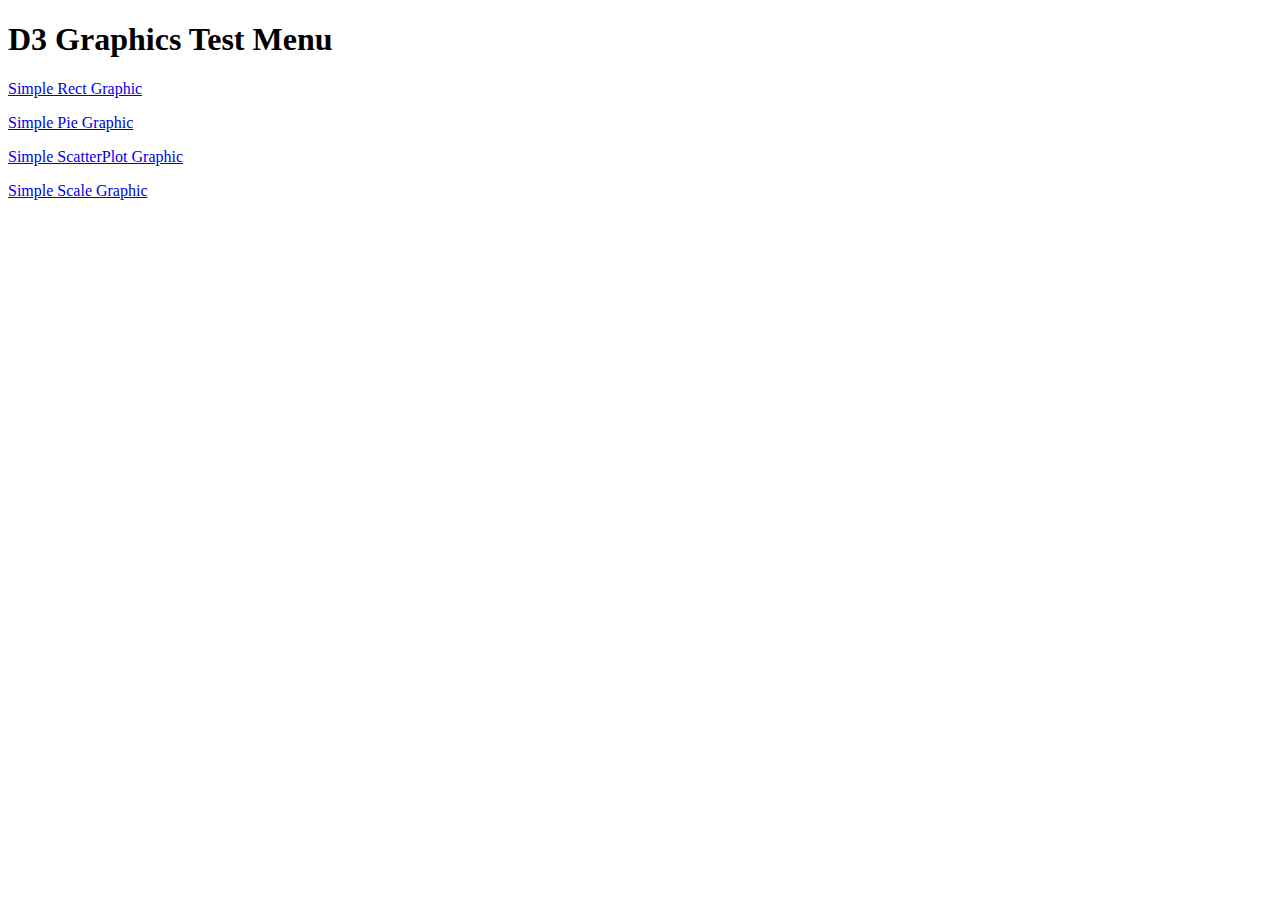
==== src/index.html @ 15e6b640 "Initial D3JS Tests" ====
<!DOCTYPE html>
<html lang="en">
<head>
    <meta charset="UTF-8">
    <title>D3 Graphics Menu</title>
</head>
<body>
    <h1>D3 Graphics Test Menu</h1>

    <p><a href="simpleRect.html">Simple Rect Graphic</a></p>
    <p><a href="simplePie.html">Simple Pie Graphic</a></p>
    <p><a href="simpleScatterplot.html">Simple ScatterPlot Graphic</a></p>
    <p><a href="simpleScale.html">Simple Scale Graphic</a></p>

</body>
</html>
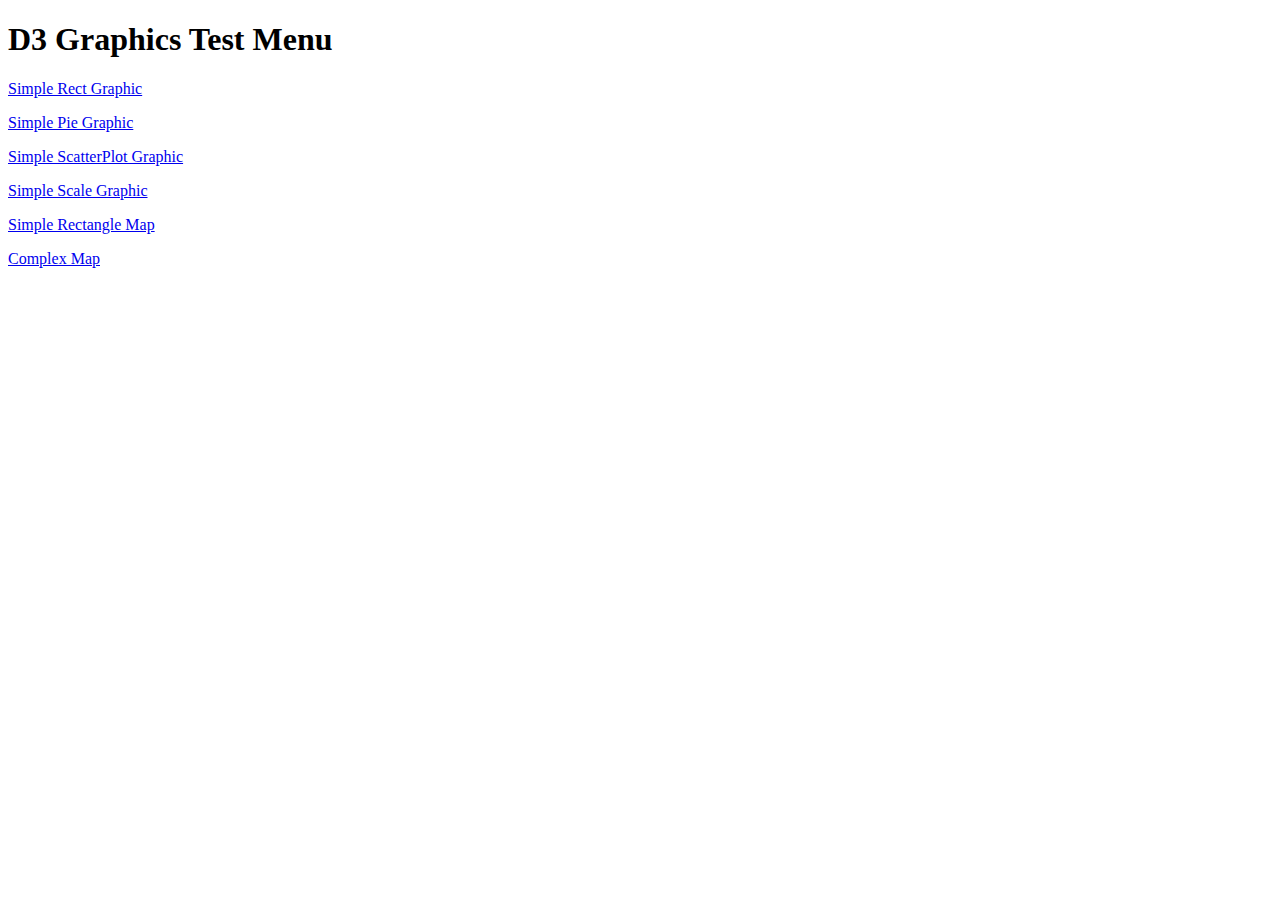
==== commit fdc5f975: "Added some simple amp examples" ====
--- a/src/index.html
+++ b/src/index.html
@@ -11,6 +11,8 @@
     <p><a href="simplePie.html">Simple Pie Graphic</a></p>
     <p><a href="simpleScatterplot.html">Simple ScatterPlot Graphic</a></p>
     <p><a href="simpleScale.html">Simple Scale Graphic</a></p>
+    <p><a href="simpleRectangleMap.html">Simple Rectangle Map</a></p>
+    <p><a href="d3leafletExample.html">Complex Map</a></p>
 
 </body>
 </html>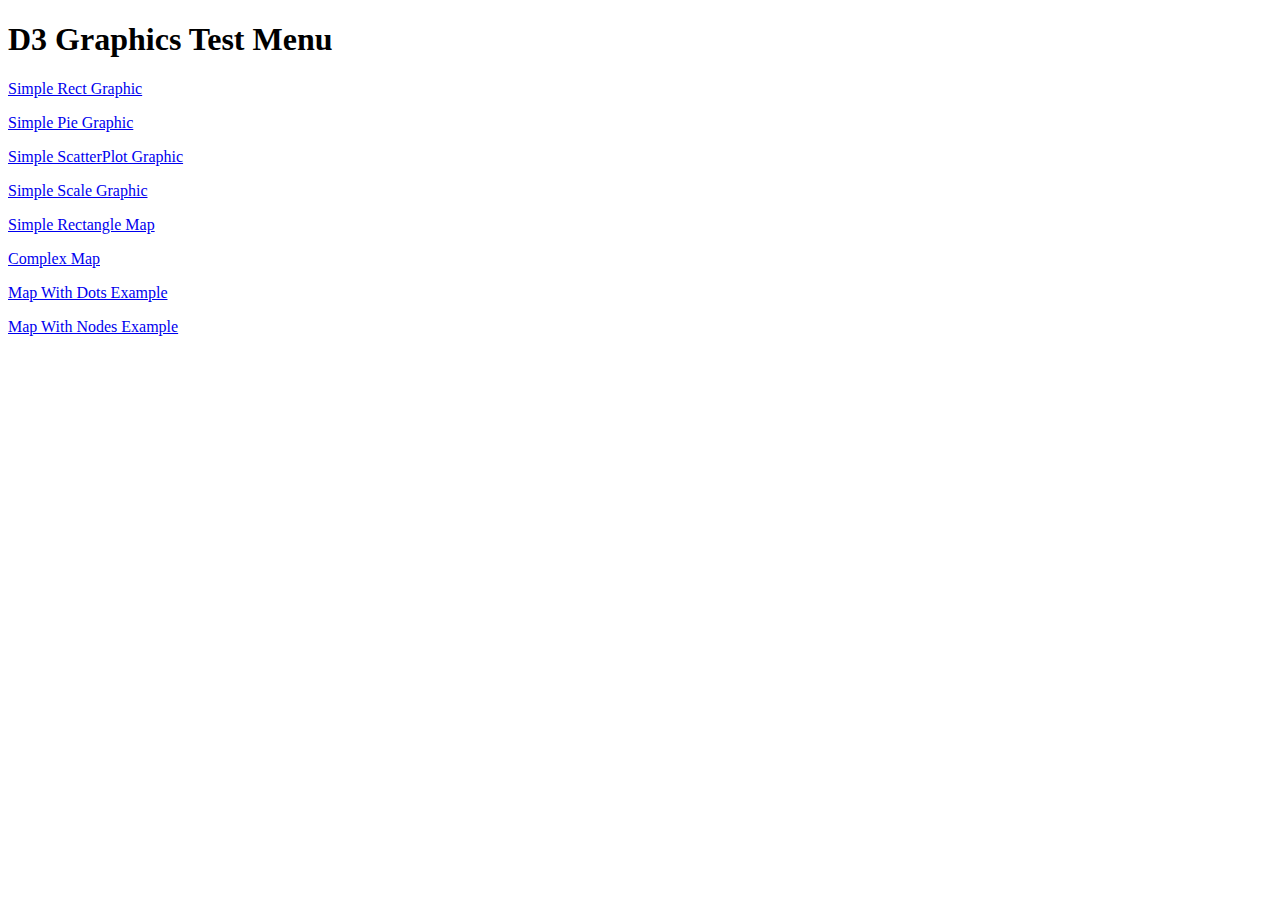
==== commit c352af08: "Added some new map examples. Started final Map With Node tests" ====
--- a/src/index.html
+++ b/src/index.html
@@ -13,6 +13,8 @@
     <p><a href="simpleScale.html">Simple Scale Graphic</a></p>
     <p><a href="simpleRectangleMap.html">Simple Rectangle Map</a></p>
     <p><a href="d3leafletExample.html">Complex Map</a></p>
+    <p><a href="mapWithDots.html">Map With Dots Example</a></p>
+    <p><a href="mapWithNodes.html">Map With Nodes Example</a></p>
 
 </body>
 </html>